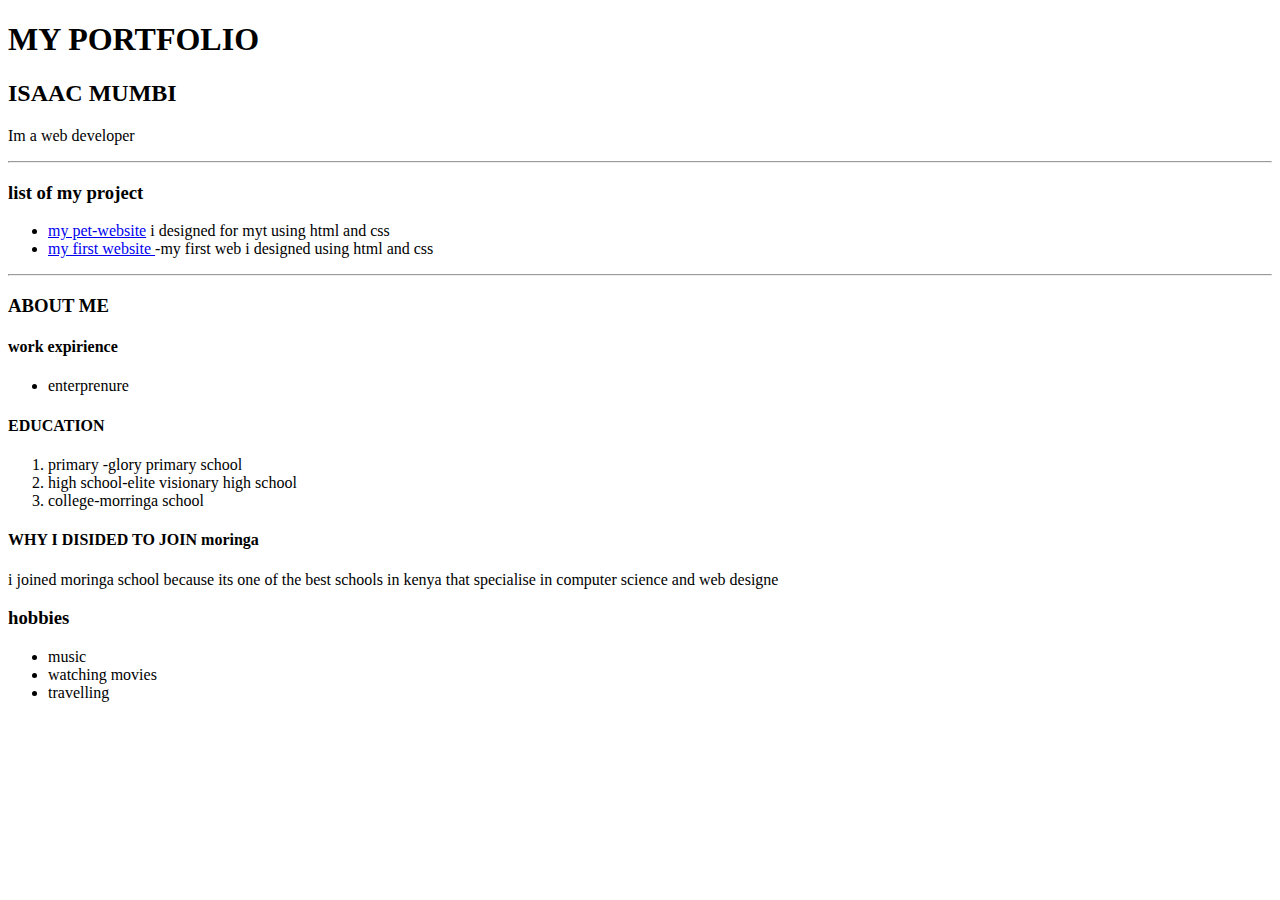
==== index.html @ e9601456 "making changes to file system" ====
<!DOCTYPE html>
<html lang="en">
<head>
    <meta charset="UTF-8">
    <meta http-equiv="X-UA-Compatible" content="IE=edge">
    <meta name="viewport" content="width=device-width, initial-scale=1.0">
    <title>Document</title><link href="https://cdn.jsdelivr.net/npm/bootstrap@5.1.3/dist/css/bootstrap.min.css" rel="stylesheet" integrity="sha384-1BmE4kWBq78iYhFldvKuhfTAU6auU8tT94WrHftjDbrCEXSU1oBoqyl2QvZ6jIW3" crossorigin="anonymous">

</head>
<body>
 <h1>MY PORTFOLIO</h1>   
 <h2>ISAAC MUMBI</h2>
 <p>Im a web developer</p>
 <hr>
<h3>list of my project </h3>
<ul>
    <li>
        <a href="https://github.com/ISAACMUMBI/my-pet"> my pet-website</a> i designed for myt using html and  css
    </li>
    
    <li>
       <a href="https://github.com/ISAACMUMBI/my-first-website">
        my first website
       </a> -my first web i designed using html and css

    </li>
</ul><hr>
<h3>
    ABOUT ME 
</h3>
<h4>
    work expirience
</h4>
<ul>
    <li>enterprenure</li>
</ul>
<h4>
    EDUCATION
</h4>
<ol>
    <li> primary -glory primary school</li>
    <li>high school-elite visionary high school</li>
<li>college-morringa school</li>
</ol>
<h4>WHY I DISIDED TO JOIN moringa
</h4>

<p>i joined moringa school because its one of the best schools in kenya that specialise in computer science and web designe</p>
<h3>hobbies

</h3>
<ul>
    <li>music</li>
    <li>watching movies</li>
    <li>travelling</li>

    
    </li>
    
    </li>
</ul>
<!-- Option 1: Bootstrap Bundle with Popper -->
    <!-- Option 1: Bootstrap Bundle with Popper -->
    <script src="https://cdn.jsdelivr.net/npm/bootstrap@5.1.3/dist/js/bootstrap.bundle.min.js" integrity="sha384-ka7Sk0Gln4gmtz2MlQnikT1wXgYsOg+OMhuP+IlRH9sENBO0LRn5q+8nbTov4+1p" crossorigin="anonymous"></script>

</body>
</html>
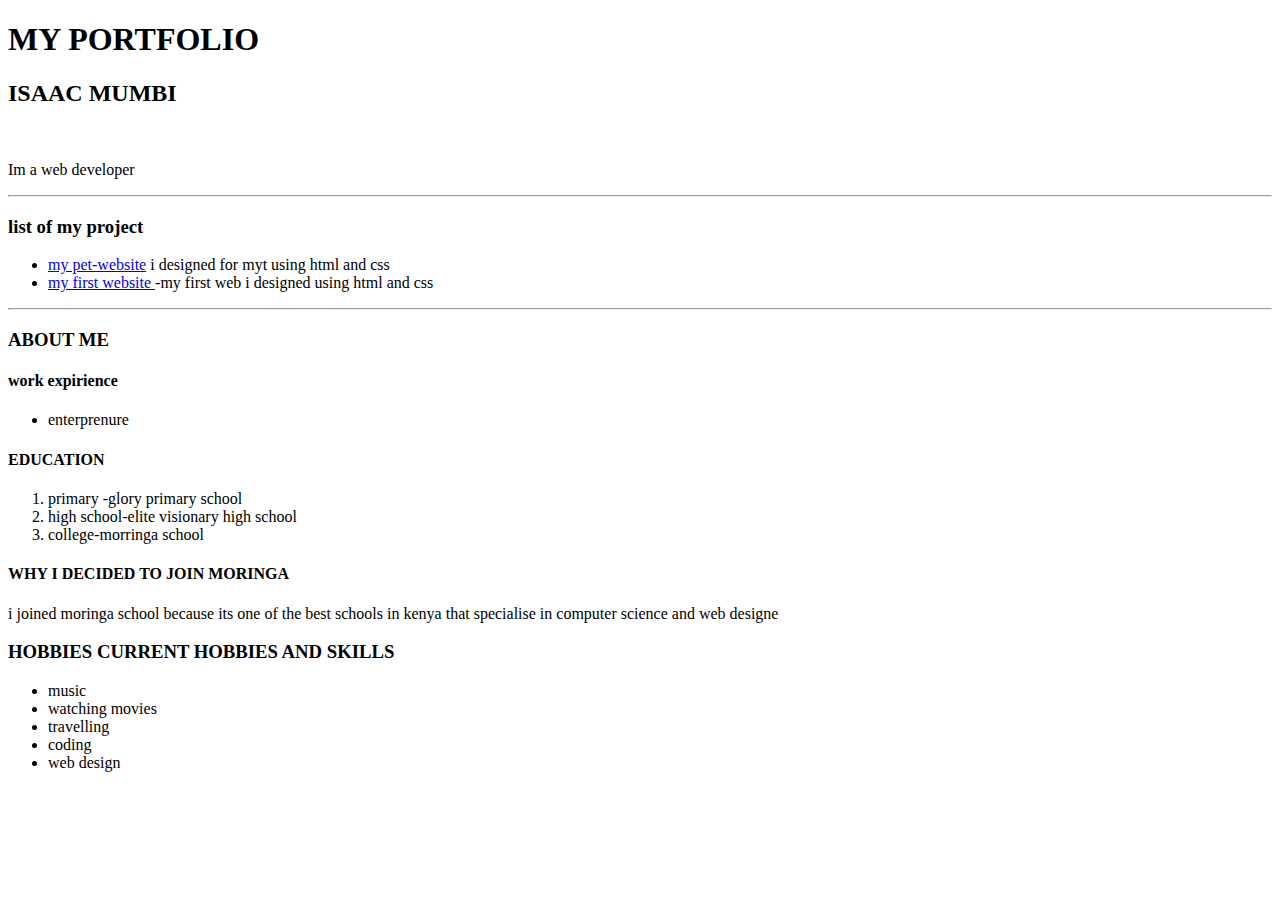
==== commit a993aa78: "add img" ====
--- a/index.html
+++ b/index.html
@@ -10,6 +10,7 @@
 <body>
  <h1>MY PORTFOLIO</h1>   
  <h2>ISAAC MUMBI</h2>
+ <img src="/home/isaac/Documents/my project/my-portfolio/images/FB_IMG_16462228572795911.jpg" alt="">
  <p>Im a web developer</p>
  <hr>
 <h3>list of my project </h3>
@@ -42,18 +43,19 @@
     <li>high school-elite visionary high school</li>
 <li>college-morringa school</li>
 </ol>
-<h4>WHY I DISIDED TO JOIN moringa
+<h4>WHY I DECIDED TO JOIN MORINGA
 </h4>
 
 <p>i joined moringa school because its one of the best schools in kenya that specialise in computer science and web designe</p>
-<h3>hobbies
+<h3>HOBBIES CURRENT HOBBIES AND SKILLS
 
 </h3>
 <ul>
     <li>music</li>
     <li>watching movies</li>
     <li>travelling</li>
-
+    <li>coding</li>
+    <li>web design</li>
     
     </li>
     
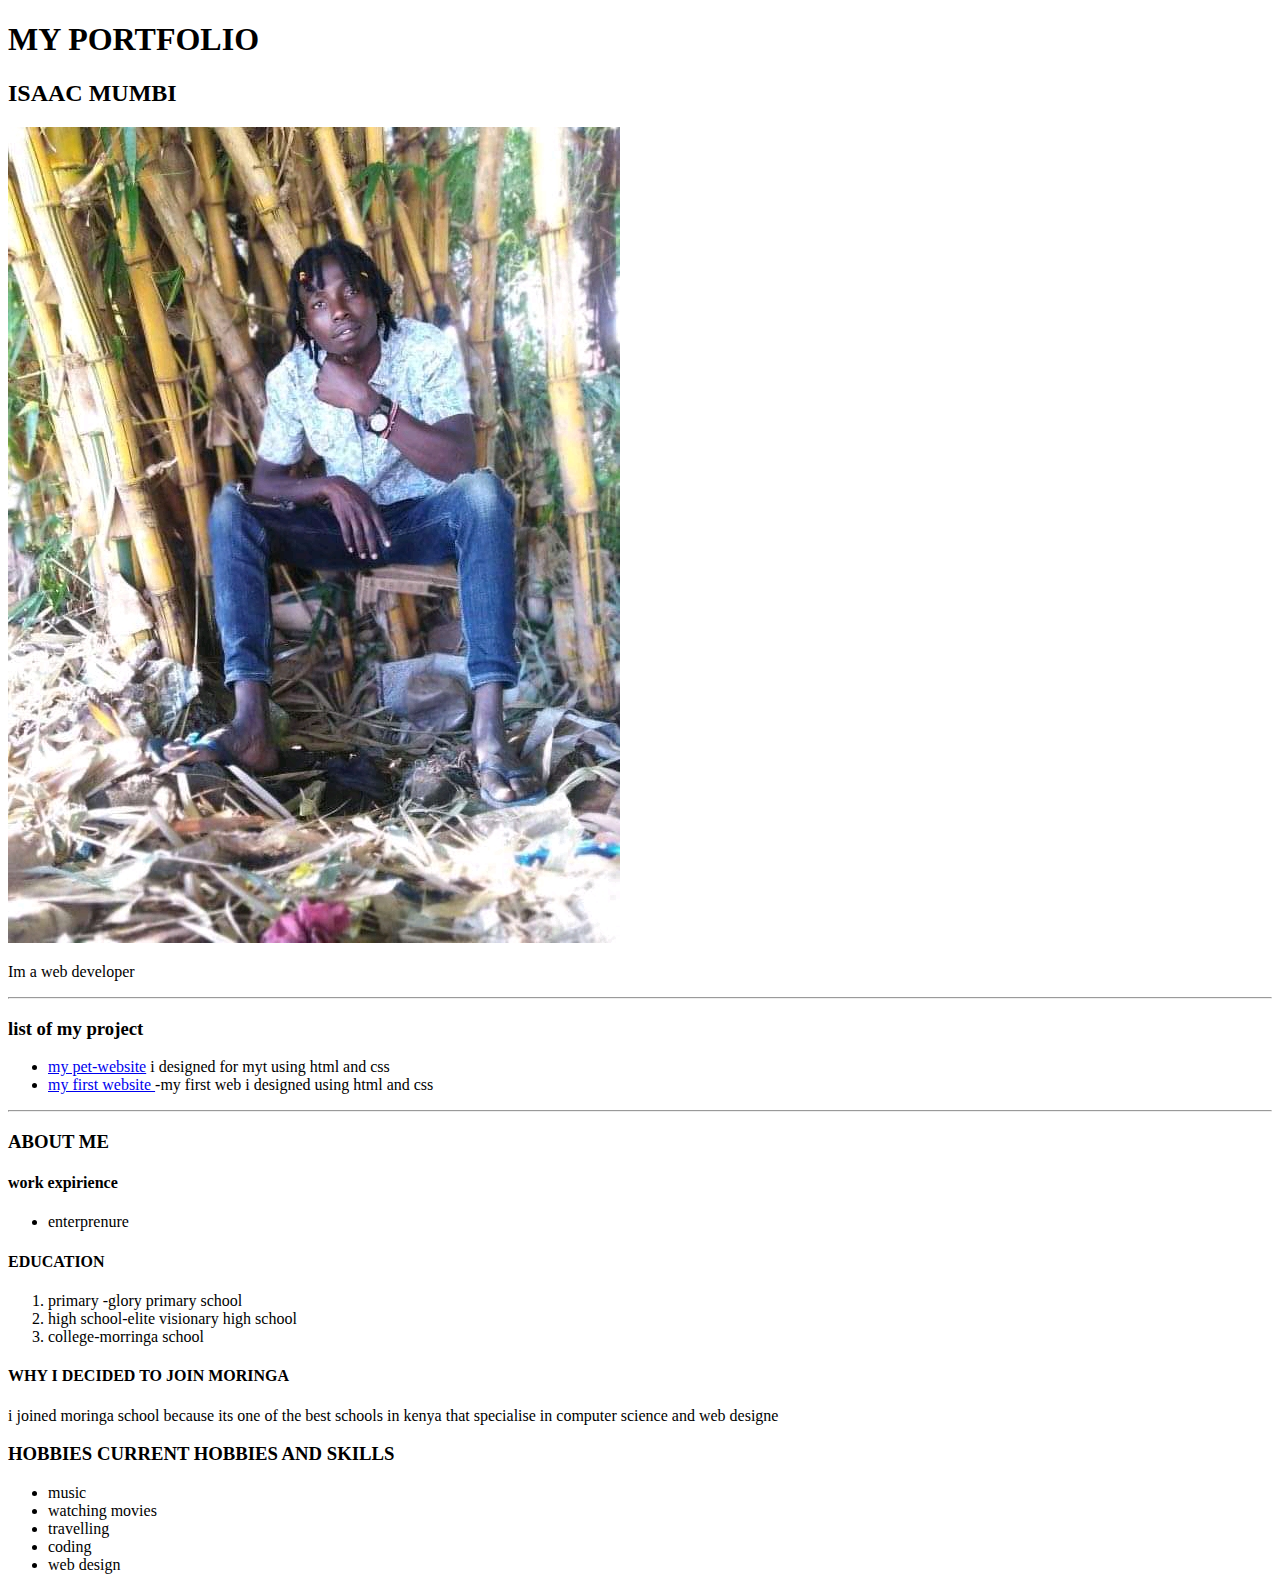
==== commit 7b61d191: "added a div of class container" ====
--- a/index.html
+++ b/index.html
@@ -4,63 +4,70 @@
     <meta charset="UTF-8">
     <meta http-equiv="X-UA-Compatible" content="IE=edge">
     <meta name="viewport" content="width=device-width, initial-scale=1.0">
-    <title>Document</title><link href="https://cdn.jsdelivr.net/npm/bootstrap@5.1.3/dist/css/bootstrap.min.css" rel="stylesheet" integrity="sha384-1BmE4kWBq78iYhFldvKuhfTAU6auU8tT94WrHftjDbrCEXSU1oBoqyl2QvZ6jIW3" crossorigin="anonymous">
-
+    <title>Document</title>
+    <link href="https://cdn.jsdelivr.net/npm/bootstrap@5.1.3/dist/css/bootstrap.min.css" rel="stylesheet" integrity="sha384-1BmE4kWBq78iYhFldvKuhfTAU6auU8tT94WrHftjDbrCEXSU1oBoqyl2QvZ6jIW3" crossorigin="anonymous">
+<link rel="stylesheet" href="css/style.css">
 </head>
 <body>
- <h1>MY PORTFOLIO</h1>   
- <h2>ISAAC MUMBI</h2>
- <img src="/home/isaac/Documents/my project/my-portfolio/images/FB_IMG_16462228572795911.jpg" alt="">
- <p>Im a web developer</p>
- <hr>
-<h3>list of my project </h3>
-<ul>
-    <li>
-        <a href="https://github.com/ISAACMUMBI/my-pet"> my pet-website</a> i designed for myt using html and  css
-    </li>
-    
-    <li>
-       <a href="https://github.com/ISAACMUMBI/my-first-website">
-        my first website
-       </a> -my first web i designed using html and css
-
-    </li>
-</ul><hr>
-<h3>
-    ABOUT ME 
-</h3>
-<h4>
-    work expirience
-</h4>
-<ul>
-    <li>enterprenure</li>
-</ul>
-<h4>
-    EDUCATION
-</h4>
-<ol>
-    <li> primary -glory primary school</li>
-    <li>high school-elite visionary high school</li>
-<li>college-morringa school</li>
-</ol>
-<h4>WHY I DECIDED TO JOIN MORINGA
-</h4>
-
-<p>i joined moringa school because its one of the best schools in kenya that specialise in computer science and web designe</p>
-<h3>HOBBIES CURRENT HOBBIES AND SKILLS
-
-</h3>
-<ul>
-    <li>music</li>
-    <li>watching movies</li>
-    <li>travelling</li>
-    <li>coding</li>
-    <li>web design</li>
-    
-    </li>
-    
-    </li>
-</ul>
+    <div class="container">
+        <h1>MY PORTFOLIO</h1>   
+        <h2>ISAAC MUMBI</h2>
+        <div class="img1">
+           <img src="images/me.jpg" alt="">
+       </div>
+        
+        <p>Im a web developer</p>
+        <hr>
+       <h3>list of my project </h3>
+       <ul>
+           <li>
+               <a href="https://github.com/ISAACMUMBI/my-pet"> my pet-website</a> i designed for myt using html and  css
+           </li>
+           
+           <li>
+              <a href="https://github.com/ISAACMUMBI/my-first-website">
+               my first website
+              </a> -my first web i designed using html and css
+       
+           </li>
+       </ul><hr>
+       <h3>
+           ABOUT ME 
+       </h3>
+       <h4>
+           work expirience
+       </h4>
+       <ul>
+           <li>enterprenure</li>
+       </ul>
+       <h4>
+           EDUCATION
+       </h4>
+       <ol>
+           <li> primary -glory primary school</li>
+           <li>high school-elite visionary high school</li>
+       <li>college-morringa school</li>
+       </ol>
+       <h4>WHY I DECIDED TO JOIN MORINGA
+       </h4>
+       
+       <p>i joined moringa school because its one of the best schools in kenya that specialise in computer science and web designe</p>
+       <h3>HOBBIES CURRENT HOBBIES AND SKILLS
+       
+       </h3>
+       <ul>
+           <li>music</li>
+           <li>watching movies</li>
+           <li>travelling</li>
+           <li>coding</li>
+           <li>web design</li>
+           
+           </li>
+           
+           </li>
+       </ul>
+    </div>
+ 
 <!-- Option 1: Bootstrap Bundle with Popper -->
     <!-- Option 1: Bootstrap Bundle with Popper -->
     <script src="https://cdn.jsdelivr.net/npm/bootstrap@5.1.3/dist/js/bootstrap.bundle.min.js" integrity="sha384-ka7Sk0Gln4gmtz2MlQnikT1wXgYsOg+OMhuP+IlRH9sENBO0LRn5q+8nbTov4+1p" crossorigin="anonymous"></script>
--- a/css/style.css
+++ b/css/style.css
@@ -0,0 +1,3 @@
+.img1{
+  width: 200px;
+}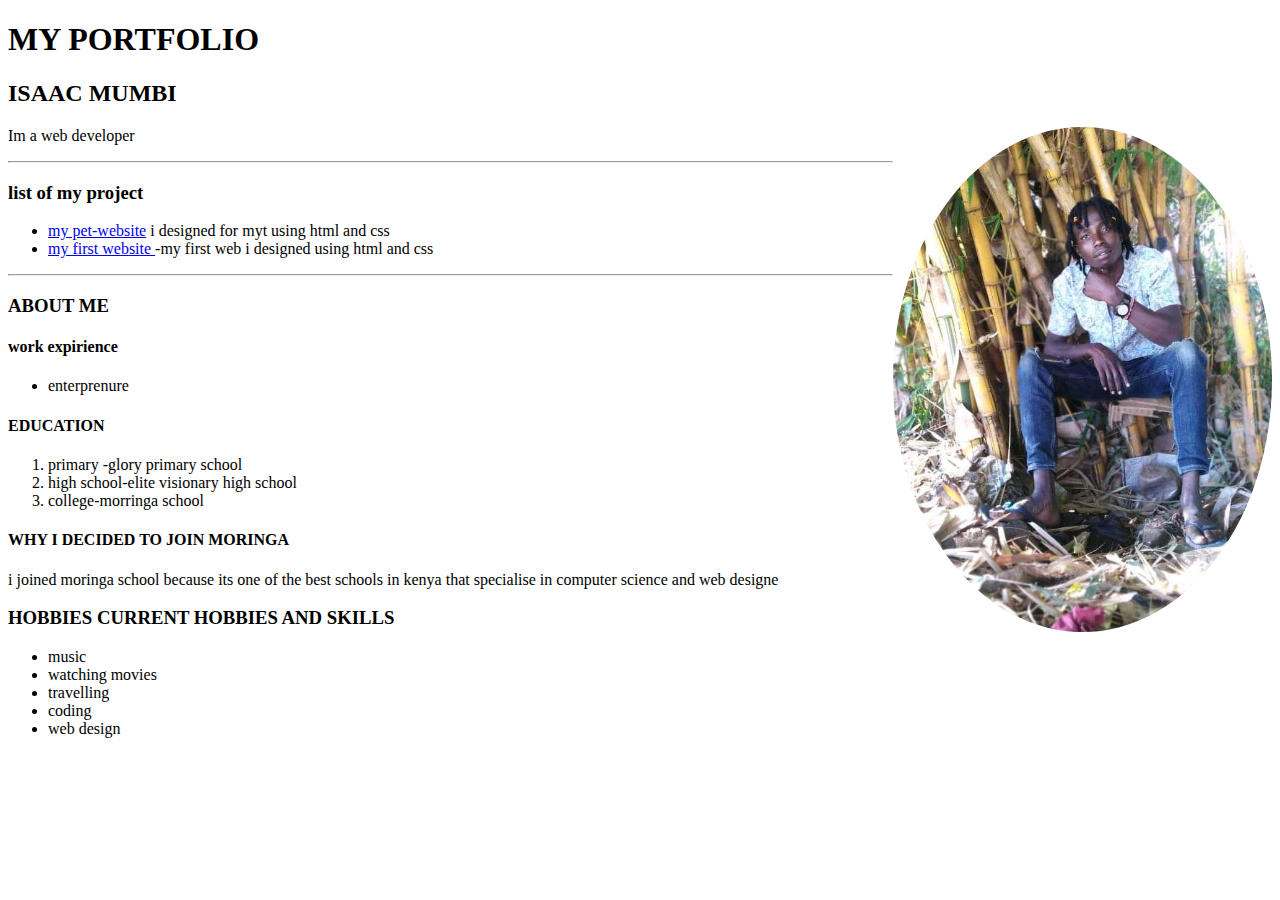
==== commit 4e6d57cb: "adding the float image right property to css" ====
--- a/index.html
+++ b/index.html
@@ -12,9 +12,10 @@
     <div class="container">
         <h1>MY PORTFOLIO</h1>   
         <h2>ISAAC MUMBI</h2>
-        <div class="img1">
-           <img src="images/me.jpg" alt="">
-       </div>
+       
+        <!-- this is the image -->
+           <img class = "image1" src="images/me.jpg" alt="">
+      
         
         <p>Im a web developer</p>
         <hr>
--- a/css/style.css
+++ b/css/style.css
@@ -1,3 +1,5 @@
-.img1{
-  width: 200px;
+.image1{
+  width: 30%;
+float:right;
+border-radius:100%;
 }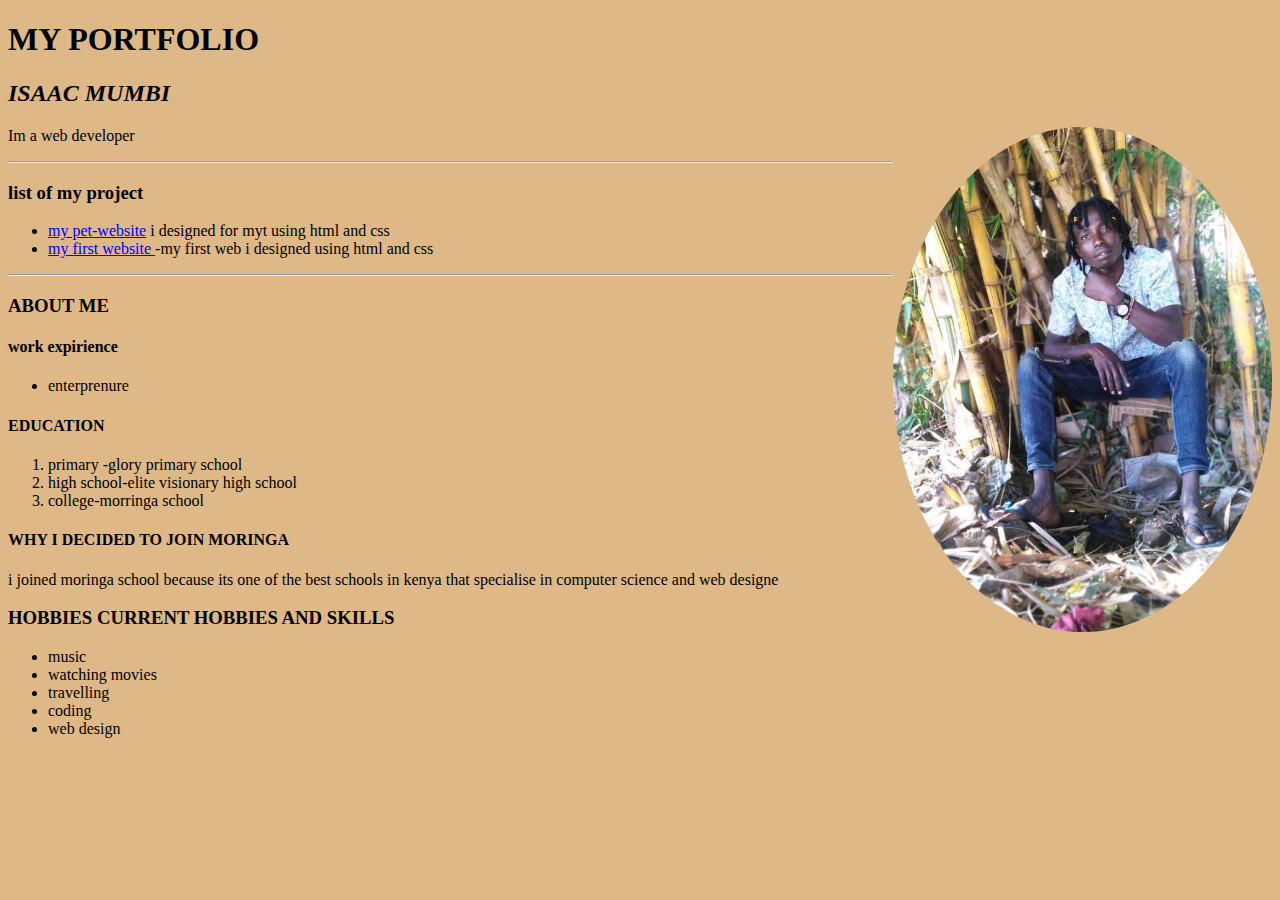
==== commit cf65a7f6: "add changes" ====
--- a/index.html
+++ b/index.html
@@ -11,7 +11,7 @@
 <body>
     <div class="container">
         <h1>MY PORTFOLIO</h1>   
-        <h2>ISAAC MUMBI</h2>
+        <h2> <em>ISAAC MUMBI</em></h2>
        
         <!-- this is the image -->
            <img class = "image1" src="images/me.jpg" alt="">
@@ -49,7 +49,7 @@
            <li>high school-elite visionary high school</li>
        <li>college-morringa school</li>
        </ol>
-       <h4>WHY I DECIDED TO JOIN MORINGA
+       <h4>WHY I DECIDED TO JOIN MORINGA 
        </h4>
        
        <p>i joined moringa school because its one of the best schools in kenya that specialise in computer science and web designe</p>
--- a/css/style.css
+++ b/css/style.css
@@ -1,3 +1,6 @@
+body{
+    background-color:burlywood;
+}
 .image1{
   width: 30%;
 float:right;
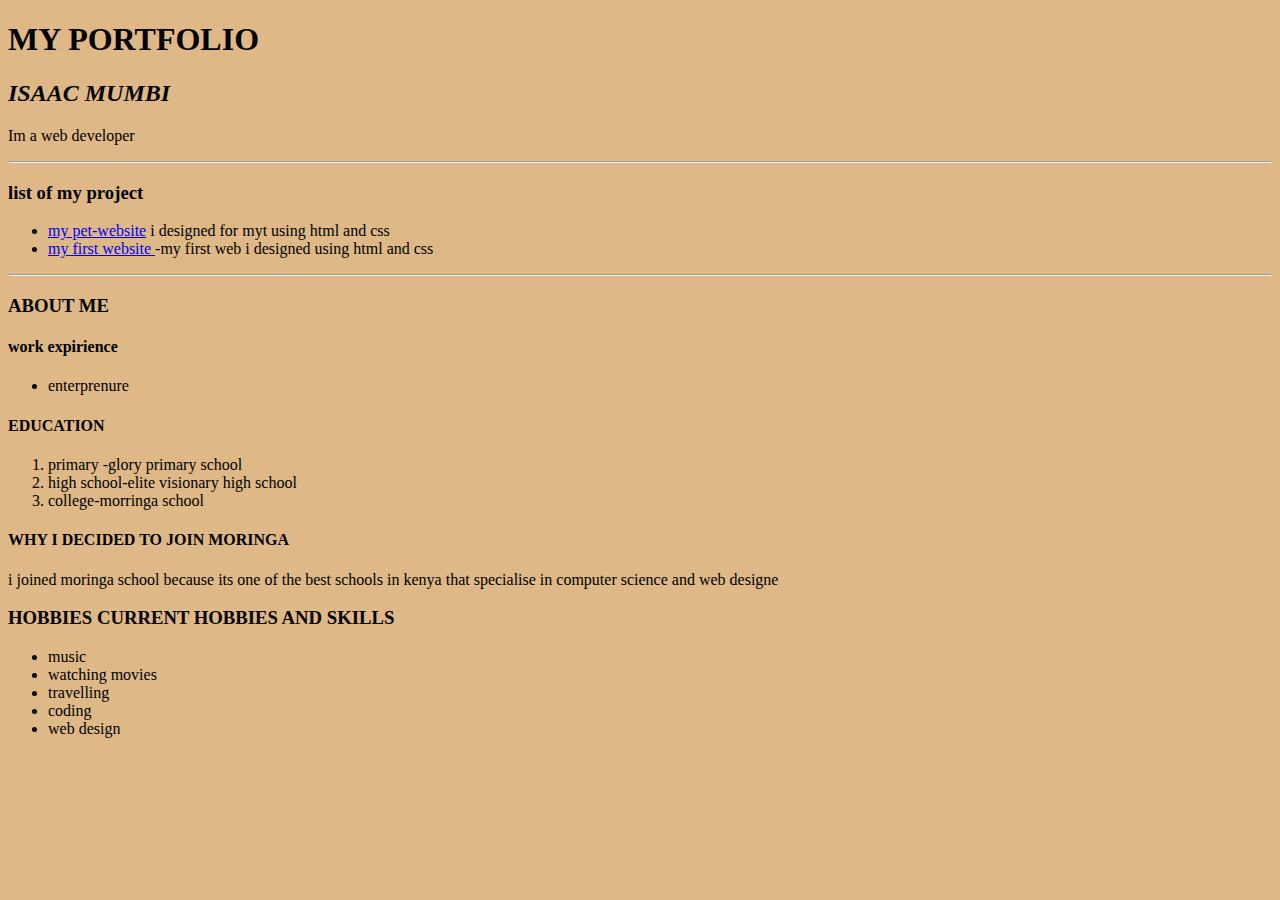
==== commit 1ae0e18d: "add img" ====
--- a/index.html
+++ b/index.html
@@ -14,7 +14,7 @@
         <h2> <em>ISAAC MUMBI</em></h2>
        
         <!-- this is the image -->
-           <img class = "image1" src="images/me.jpg" alt="">
+           <img class = "image1" src="images/F" alt="">
       
         
         <p>Im a web developer</p>
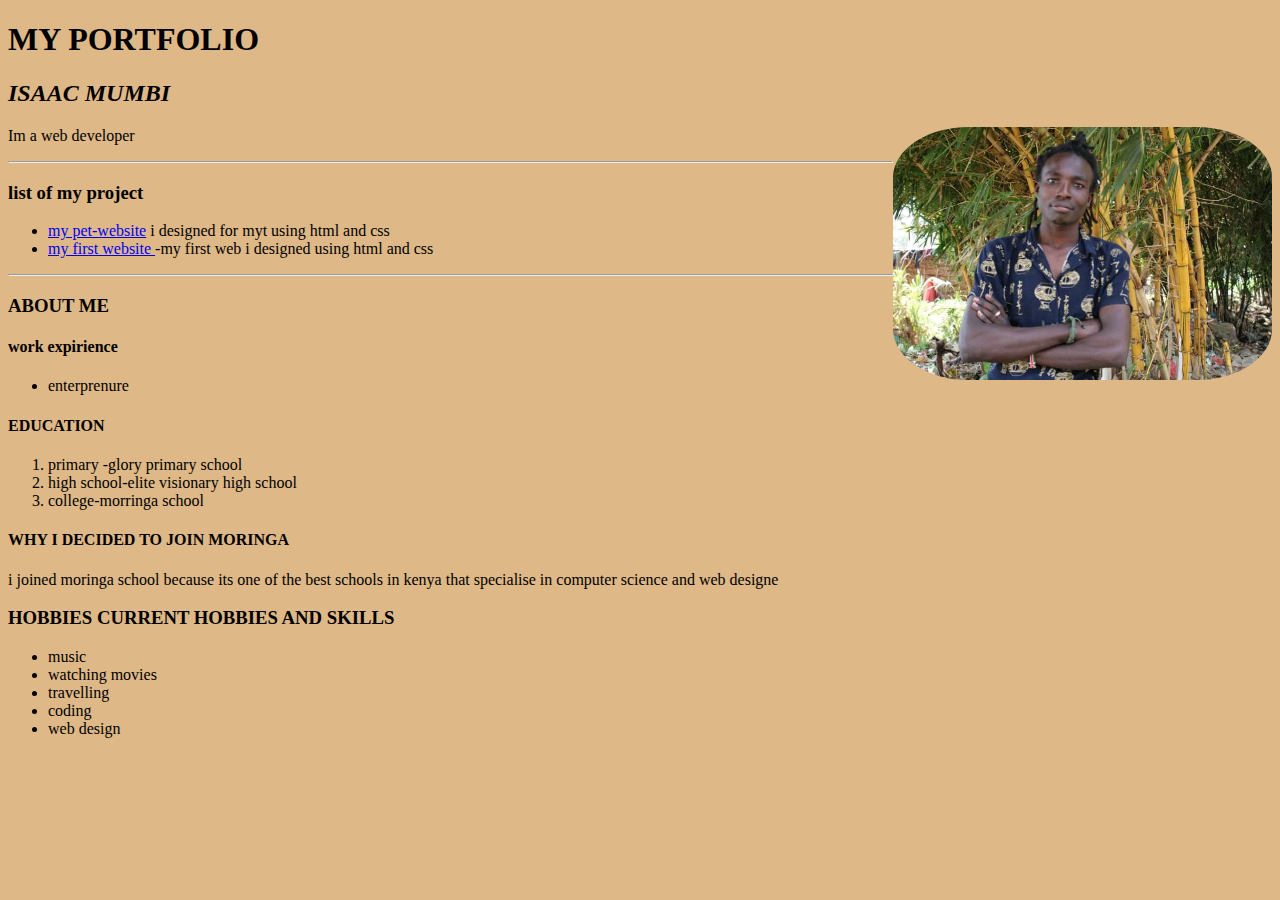
==== commit be681f40: "add changes" ====
--- a/index.html
+++ b/index.html
@@ -14,7 +14,8 @@
         <h2> <em>ISAAC MUMBI</em></h2>
        
         <!-- this is the image -->
-           <img class = "image1" src="images/F" alt="">
+           <img class = "image1" src="images/FB_IMG_16462968932956703.jpg
+           " alt="">
       
         
         <p>Im a web developer</p>
--- a/css/style.css
+++ b/css/style.css
@@ -4,5 +4,5 @@
 .image1{
   width: 30%;
 float:right;
-border-radius:100%;
+border-radius:20%;
 }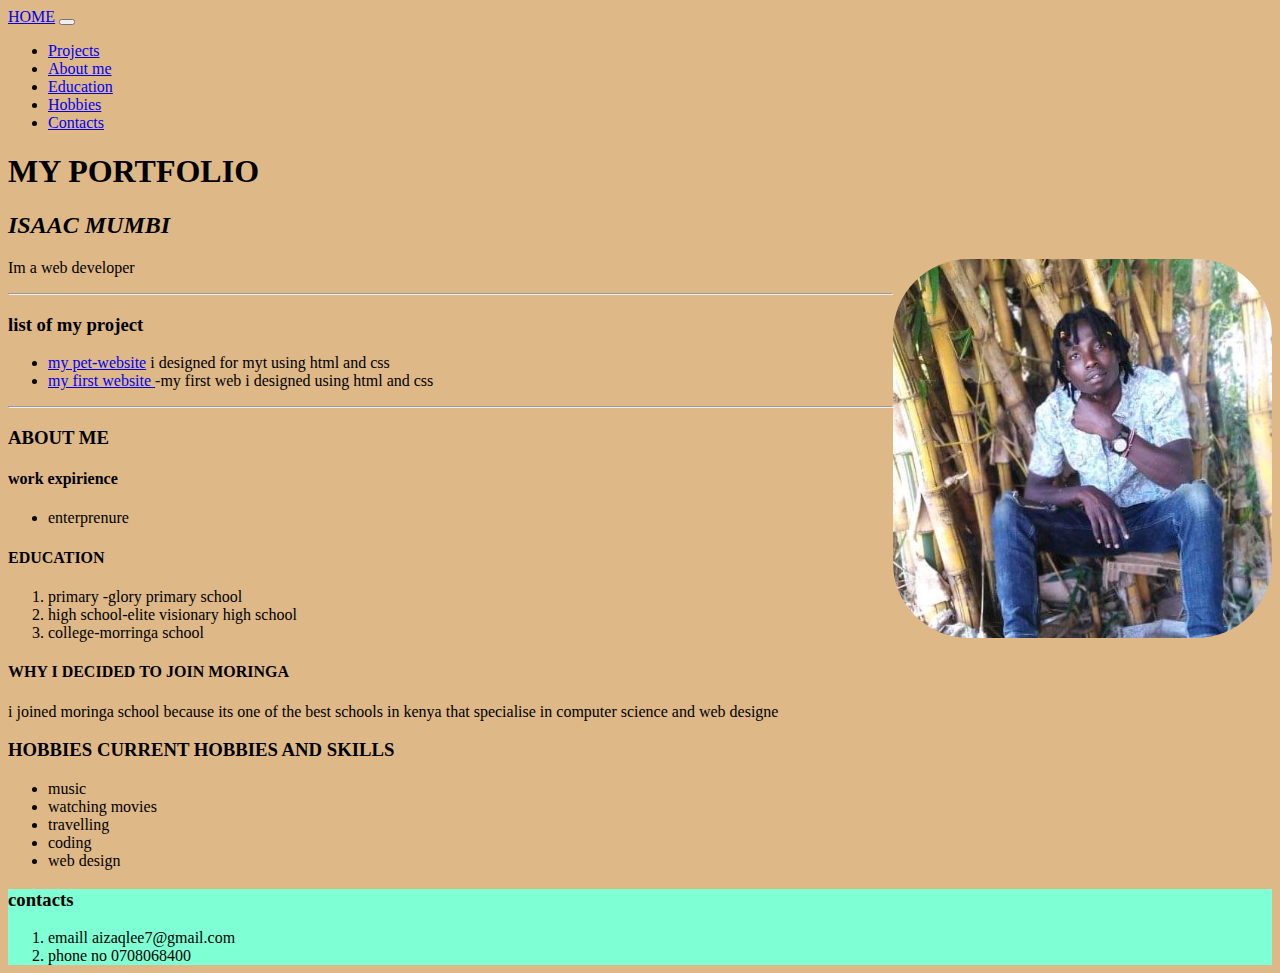
==== commit 04864254: "add navigation bar and footer" ====
--- a/index.html
+++ b/index.html
@@ -9,18 +9,45 @@
 <link rel="stylesheet" href="css/style.css">
 </head>
 <body>
+    <nav class="navbar navbar-expand-lg navbar-light bg-light">
+        <div class="container-fluid">
+          <a class="navbar-brand" href="#"> HOME</a>
+          <button class="navbar-toggler" type="button" data-bs-toggle="collapse" data-bs-target="#navbarNav" aria-controls="navbarNav" aria-expanded="false" aria-label="Toggle navigation">
+            <span class="navbar-toggler-icon"></span>
+          </button>
+          <div class="collapse navbar-collapse" id="navbarNav">
+            <ul class="navbar-nav">
+              <li class="nav-item">
+                <a class="nav-link" aria-current="page" href="#projects">Projects</a>
+              </li>
+              <li class="nav-item">
+                <a class="nav-link" href="#about_me">About me</a>
+              </li>
+              <li class="nav-item">
+                <a class="nav-link" href="#edu">Education</a>
+              </li>
+              <li class="nav-item">
+                <a class="nav-link" href="#hobbies">Hobbies</a>
+              </li>
+              <li class="nav-item">
+                <a class="nav-link" href="#contacts">Contacts</a>
+              </li>
+            </ul>
+          </div>
+        </div>
+      </nav>
+
     <div class="container">
         <h1>MY PORTFOLIO</h1>   
         <h2> <em>ISAAC MUMBI</em></h2>
        
         <!-- this is the image -->
-           <img class = "image1" src="images/FB_IMG_16462968932956703.jpg
-           " alt="">
+           <img class = "image1" src="images/me.jpg" alt="">
       
         
         <p>Im a web developer</p>
         <hr>
-       <h3>list of my project </h3>
+       <h3 id ="projects">list of my project </h3>
        <ul>
            <li>
                <a href="https://github.com/ISAACMUMBI/my-pet"> my pet-website</a> i designed for myt using html and  css
@@ -33,7 +60,7 @@
        
            </li>
        </ul><hr>
-       <h3>
+       <h3 id="about_me">
            ABOUT ME 
        </h3>
        <h4>
@@ -42,7 +69,7 @@
        <ul>
            <li>enterprenure</li>
        </ul>
-       <h4>
+       <h4 id ="edu">
            EDUCATION
        </h4>
        <ol>
@@ -54,7 +81,7 @@
        </h4>
        
        <p>i joined moringa school because its one of the best schools in kenya that specialise in computer science and web designe</p>
-       <h3>HOBBIES CURRENT HOBBIES AND SKILLS
+       <h3 id = "hobbies">HOBBIES CURRENT HOBBIES AND SKILLS
        
        </h3>
        <ul>
@@ -68,7 +95,18 @@
            
            </li>
        </ul>
+
+   
     </div>
+    <div class="footer">
+        <h3 id ="contacts">contacts</h3>
+        <ol class="footer_list">
+            <li>emaill aizaqlee7@gmail.com</li>
+            <li>phone no 0708068400</li>
+    
+        </ol>
+    </div>
+
  
 <!-- Option 1: Bootstrap Bundle with Popper -->
     <!-- Option 1: Bootstrap Bundle with Popper -->
--- a/css/style.css
+++ b/css/style.css
@@ -5,4 +5,10 @@
   width: 30%;
 float:right;
 border-radius:20%;
+}
+.footer {
+  background-color: aquamarine;
+}
+.footer_list{
+  margin-bottom: 0;
 }